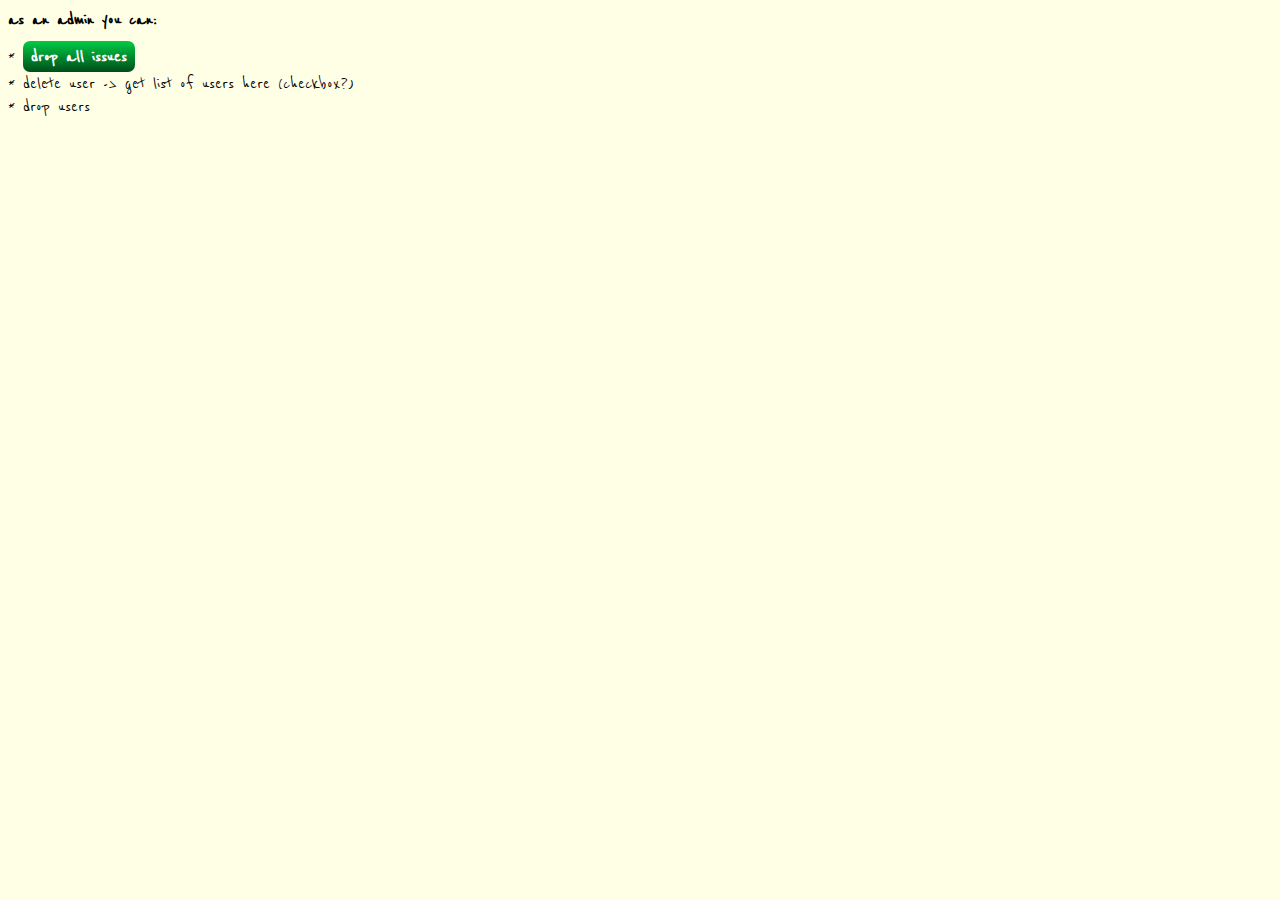
==== tricktrackv2/admin/admin.html @ f2611144 "using admin view. added possibility to delete issues." ====
<html>
	<head>
		<title>Vanilla Tricktrack</title>
		<meta charset="utf-8">
		<link rel="icon" href="../img/icon.png" type="image/x-icon">
		<link rel="stylesheet" href="../css/style.css">
		<link  href="http://fonts.googleapis.com/css?family=Reenie+Beanie:regular" rel="stylesheet" type="text/css">
	</head>
<body>
	<b>as an admin you can:</b><br>
	
	* <button type="button" id="dropissues">drop all issues</button><br>
	* delete user -> get list of users here (checkbox?)<br>
	* drop users
	
	<script>

		window.addEventListener("load", checkAdmin);			
		
		function checkAdmin(){
			var isAdmin = localStorage.getItem("isAdmin");

			if(isAdmin == "false"){
				window.location = "../index.html";
			}
		}
		
		document.getElementById("dropissues").addEventListener("click", dropIssueTable);
		
		function dropIssueTable(){
			var dialog = confirm("Willst du wirklich alle Issues löschen?");

			if (dialog == true){
				var xmlhttp =  new XMLHttpRequest();

				xmlhttp.open("GET", "../php/dropissuetable.php", true);
				xmlhttp.setRequestHeader("Content-type", "application/x-www-form-urlencoded");

				xmlhttp.send();
				console.log("sdsdsd");
				xmlhttp.onreadystatechange = function(){

					if(xmlhttp.readyState === 4 && xmlhttp.status === 200) {
						if(xmlhttp.responseText === true){
							alert("Issues dropped successfully");
						} else {
							alert("ERROR: Something went wrong while dropping issues!");
						}
					}
				}
			}
		}
	</script>
</body>
</html>
---- tricktrackv2/css/style.css ----
* {
	font-family: "Reenie Beanie",Arial,Helvetica Neue,Helvetica,sans-serif;
	font-size: 20px;
}

body {
	background-color: #ffffe5;
}

#logo {
	font-family: "Reenie Beanie";
	font-weight: bold;
	text-shadow: 0px 0px 2px #333, 0px 0px 2px #333;
	font-size: 35pt;
	color: #ccf2ff;
	float: left;
	display: inline;
	width:30%;
	padding-left:20px;
}
nav {
	background-color: #0086b3;
	position: absolute;
	top: 0px;
	right: 0;
	width: 100%;
	//height: 50px;
}

ul > li {
	display: inline;	
}

.navbar {
	margin-top: 15px;
}

a {
	text-decoration: none;
	color: #005f80;
	font-weight: bold;
	font-family: "Reenie Beanie";
	font-size: 22px;
}

.memostyle {
	font-family: "Reenie Beanie";
	color: red;
}

#search {
	margin-left: 80px;
	border-radius: 5px;
	padding:3px;
}

footer {
    background-color:#ffffcc;
    clear:both;
    text-align:center;
    padding:5px;
    position: absolute; 
	bottom: 0;
	width: 100%;
}

.form {
	position:relative;
	margin: 0 auto;
	width: 100%;
	max-width: 500px;
	border-radius: 4px;
	top: 50px;
	background-color: white;
	border: 1px solid #D2D2D7;
	border-radius: 4px;
	padding: 5px 5px;
	margin-top: 20px;
	z-index: 10;
}

#container {
	width: 100%;
	height: 100%;
	position: absolute;
	top: 0;
	left: 0;
	background-color: rgba(0, 0, 0, 0.5);
	display: none;
}

#loginform {
	border: 1px solid #D2D2D7;
	border-radius: 4px;
	padding: 5px 5px;
	margin-top: 20px;
	background-color: #fffff1;
}

input{
	border-radius:4px;
}

.form-row {
	padding:15px;
}

.form-row:nth-child(even) {
	background-color: #ffffcc;
	border-radius: 4px;
}

.form-row label{
	max-width: 150px;
	width: 100%;
	display:inline-block;
/*	float:left;*/
	padding:3px;
	font-weight:bold;	
}

.inputform { max-width: 300px; width:100%;}

.inputform_select {
	max-width: 100px; width:100%
}

input:invalid { box-shadow: none; }

.checkimg {
	max-width:16px;
	width: 100%;
	max-height:16px;
	height:100%;
	margin-left: 20px;
	display:none;
}

button {
	background: #00cc45;
	background-image: linear-gradient(to bottom, #00cc45, #004d1a);
	color: #FFFFFF;
	cursor: pointer;
	border-radius: 7px;
	padding: 4px 8px;
	border-width: 0px;
	margin-top: 10px;
	//border: solid 1px #20538D;
	font-weight: bold;
	clear: both;
}

button:hover { background-color: #248F8F; }
button#reset:hover { background-color: #248F8F; }
button#submit { float: right; }
button.submit { float: right; }

#login, #logout {
	position: absolute; 
	right: 10px;
}

#logout {
	display: none;
}

#admin {
	background-image: linear-gradient(to bottom, #ff8080, #800000);
	display: none;	
}

#add_issue{
	margin-left:150px;
	margin-top:15px;
	display:none;
}

#deleteissue {
	background-image: linear-gradient(to bottom, #ff8080, #800000);
	display: none;
}

#table {
	display:table;
}
.column {
	display: inline-block;
	width:30%;
}

#box{
	width:70px;
	height:70px;
	border:1px solid black;
}

table {
	display:table;
	position: relative;
	top:100px;
	width:90%;
    border-collapse: collapse;
    margin: 0px auto;
}

table, th, td {
   //border: 1px solid black;
}

.th_line {
	border: 0;
	height: 2px;
	background-image: linear-gradient(to right, rgba(0, 0, 0, 0), rgba(0, 57, 77, 0.6), rgba(0, 0, 0, 0));	
}

td {
    vertical-align: top;
    /*needed if no issue is in column!*/
    width: 33%;
}
th {
	padding: 15px;
	font-family: "Reenie Beanie";
	font-size: 25px;
	color: #00394d;
}

.number {
	margin-right:5px;
	font-family: "Reenie Beanie";
	font-size: 25px;	
}

#bin_progress li, #bin_done li, #bin_todo li  {
  text-decoration: none;
  color: #000;
  margin: 20px;
  width: 200px;
  height: 100px;
  //background: #fcfce8;
  padding: 10px;
  display: block;
  -moz-box-shadow:5px 5px 7px rgba(33,33,33,1);
  -webkit-box-shadow: 5px 5px 7px rgba(33,33,33,.7);
  box-shadow: 5px 5px 7px rgba(33,33,33,.7);
  -moz-transition:-moz-transform .15s linear;
  -o-transition:-o-transform .15s linear;
  -webkit-transition:-webkit-transform .15s linear;
}

ul li {
  -webkit-transform:rotate(-4deg);
  -o-transform:rotate(-4deg);
  -moz-transform:rotate(-4deg);
}

ul li:nth-child(even) {
  -o-transform:rotate(2deg);
  -webkit-transform:rotate(2deg);
  -moz-transform:rotate(2deg);
  position:relative;
  top:5px;
}
ul li:nth-child(3n) {
  -o-transform:rotate(-1deg);
  -webkit-transform:rotate(-1deg);
  -moz-transform:rotate(-1deg);
  position:relative;
  top:-5px;
}


#bin_progress li:hover, #bin_done li:hover, #bin_todo li:hover  {
  transform: scale(1.15);
	box-shadow: 5px 5px 7px rgba(33, 33, 33, 0.7);
	z-index:5;
}
/*TEST bins where i can drop the issues*/
#bin, #bin_progress, #bin_done {
  //height: 250px;
  //width: 166px;
  //float: left;
  border: 1px solid #e5ffe5;
  position: relative;
  margin-top: 0;
  cursor:pointer;
}

.high {background: #f9d2d2;}
.medium {background: #fafad1;}
.low {background: #c2f0c2;}

/*TICKETS*/
.issue_outerdiv {
	width:200px;
}

.ticket_uname {
	display:inline-block;
	position:absolute;
	font-family:"Reenie Beanie";
	font-size: 20px;
	right:5px;
	  -o-transform:rotate(16deg);
  -webkit-transform:rotate(16deg);
  -moz-transform:rotate(16deg);
  font-style: italic;
}

.issue_title {
    margin: 0 auto;
 	font-family:"Reenie Beanie"; 
 	font-size: 20px;
 	font-weight: bold;
}

.line_through {
	text-decoration:line-through;
	color: #005F80;
}

/*specials for update issue forms*/
.update_form {
	position:relative;
	margin: 0 auto;
	width: 30em;
	border-radius: 4px;
	top: 50px;
	background-color: white;
	border: 1px solid #D2D2D7;
	border-radius: 4px;
	padding: 5px 5px;
	margin-top: 20px;
	z-index: 10;
}

.form-row-update {
	padding:15px;
}

.form-row-update label{
	max-width: 120px;
	width: 100%;
	display:inline-block;
	padding:3px;
	font-weight:bold;	
}

.updateform_high {
	background-color: #F9D2D2;
}

.updateform_medium {
	background-color: #FAFAD1;
}

.updateform_low {
	background-color: #C2F0C2;
}
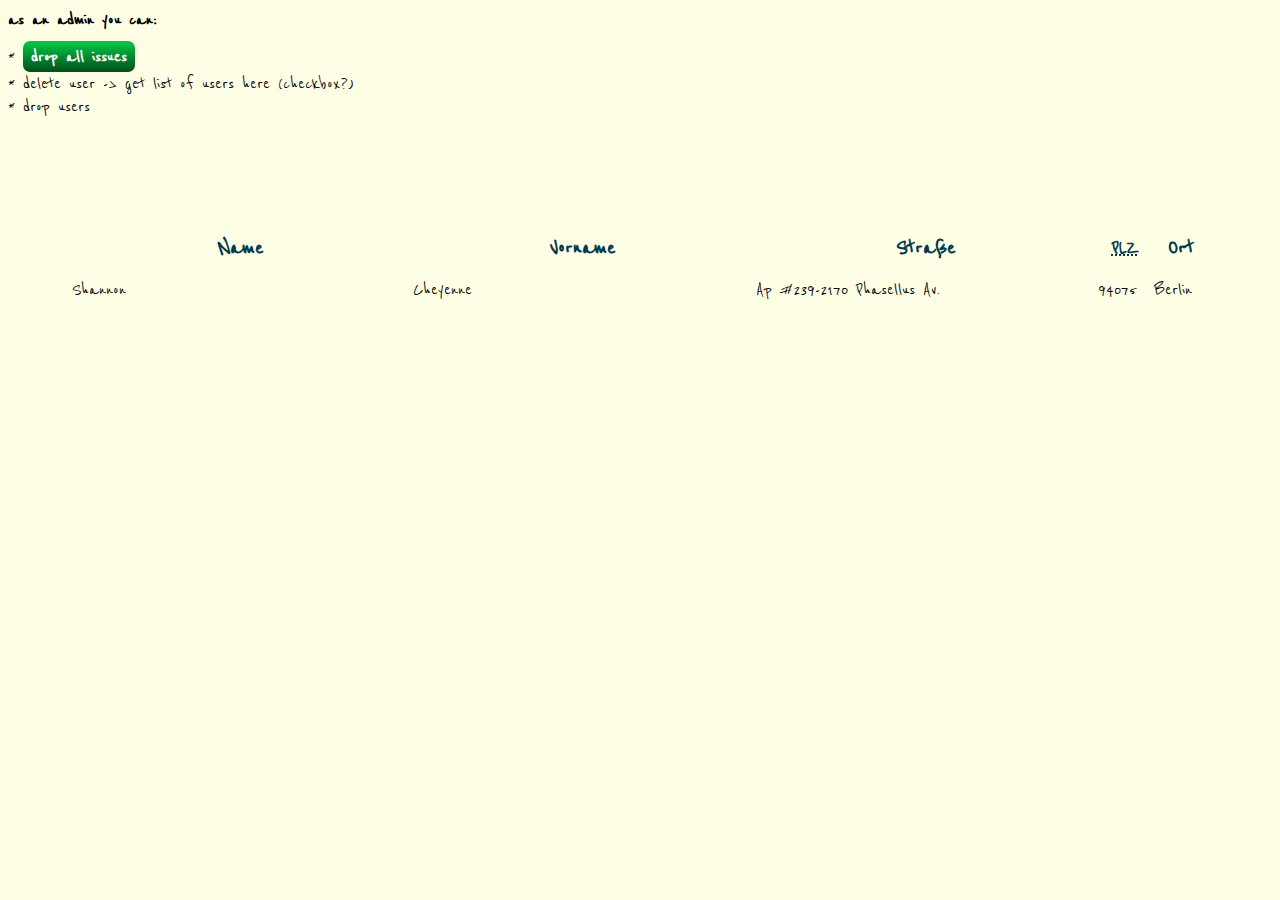
==== commit 95d5ed8b: "worked on responsive design." ====
--- a/tricktrackv2/admin/admin.html
+++ b/tricktrackv2/admin/admin.html
@@ -2,7 +2,7 @@
 	<head>
 		<title>Vanilla Tricktrack</title>
 		<meta charset="utf-8">
-		<link rel="icon" href="../img/icon.png" type="image/x-icon">
+		<link rel="icon" href="../img/favicon.png" type="image/x-icon">
 		<link rel="stylesheet" href="../css/style.css">
 		<link  href="http://fonts.googleapis.com/css?family=Reenie+Beanie:regular" rel="stylesheet" type="text/css">
 	</head>
@@ -12,6 +12,24 @@
 	* <button type="button" id="dropissues">drop all issues</button><br>
 	* delete user -> get list of users here (checkbox?)<br>
 	* drop users
+	<table>
+  <thead>
+	  <tr>
+		  <th scope="col">Name</th>
+		  <th scope="col">Vorname</th>
+		  <th scope="col">Straße</th>
+      <th scope="col"><abbr title="Postleitzahl">PLZ</abbr></th>
+		  <th scope="col">Ort</th>
+	  </tr>
+  </thead>
+<tr>
+	<td data-label="Name">Shannon</td>
+	<td data-label="Vorname">Cheyenne</td>
+	<td data-label="Straße">Ap #239-2170 Phasellus Av.</td>
+	<td data-label="PLZ">94075</td>
+	<td data-label="Ort">Berlin</td>
+</tr>
+</table>	
 	
 	<script>
 
--- a/tricktrackv2/css/style.css
+++ b/tricktrackv2/css/style.css
@@ -32,7 +32,7 @@
 }
 
 .navbar {
-	margin-top: 15px;
+	//margin-top: 15px;
 }
 
 a {
@@ -155,6 +155,11 @@
 button#submit { float: right; }
 button.submit { float: right; }
 
+#add_issue_image {
+	width:16px;
+	height:16px;		
+}
+
 #login, #logout {
 	position: absolute; 
 	right: 10px;
@@ -171,7 +176,6 @@
 
 #add_issue{
 	margin-left:150px;
-	margin-top:15px;
 	display:none;
 }
 
@@ -234,8 +238,9 @@
 #bin_progress li, #bin_done li, #bin_todo li  {
   text-decoration: none;
   color: #000;
-  margin: 20px;
-  width: 200px;
+  margin-top: 20px;
+  width: 100%;
+  max-width: 200px;
   height: 100px;
   //background: #fcfce8;
   padding: 10px;
@@ -286,13 +291,13 @@
   cursor:pointer;
 }
 
-.high {background: #f9d2d2;}
-.medium {background: #fafad1;}
-.low {background: #c2f0c2;}
+.high {background: #f3a5a5;}
+.medium {background: #f7f7ba;}
+.low {background: #adebad;}
 
 /*TICKETS*/
 .issue_outerdiv {
-	width:200px;
+	//width:200px;
 }
 
 .ticket_uname {
@@ -357,3 +362,83 @@
 .updateform_low {
 	background-color: #C2F0C2;
 }
+
+@media screen and (max-width:850px) {	
+	
+	#logo {font-size: 27pt;}
+	#add_issue {margin-left:50px;}
+	
+	button {padding:2px;}
+	
+	#bin_progress li, #bin_done li, #bin_todo li  {
+		width: 100%;
+		max-width: 100px;
+	}
+	a {
+		font-size: 15px;
+	}
+	.issue_title {
+		font-size: 15px;
+	}
+	/*admin button only use on big screen size*/
+	#admin {
+		 visibility: hidden;
+	}
+
+}
+@media screen and (max-width:630px) {	
+	#bin_progress li, #bin_done li, #bin_todo li  {
+		margin-left: -20;
+	}
+}
+@media screen and (max-width:500px) {
+
+	#logo {font-size: 23pt;}
+	
+	#add_issue_image {
+		width:16px;
+		height:16px;		
+	}
+	
+	#add_issue {
+		padding:6px;
+	}
+	#add_issue_text{display:none;}
+
+	button {
+		padding:4px;
+		font-size:19px;
+	}
+	table {
+		width: 100%;
+		top:50px;
+	}
+
+	.number, .table_title{font-size: 15px;}
+
+	#bin_progress li, #bin_done li, #bin_todo li  {
+		width: 100%;
+		max-width: 70px;
+		height: 70px;
+		margin-left: -30;
+	}
+	a {
+		font-size: 12px;
+	}
+	.issue_title {
+		font-size: 12px;
+	}
+	.ticket_uname {
+		font-size: 15px;
+	}
+	/*admin button only use on big screen size*/
+	#admin {
+		 visibility: hidden;
+	}
+	
+	.form {
+		width: 100%;
+		max-width: 300px;
+	}
+
+}
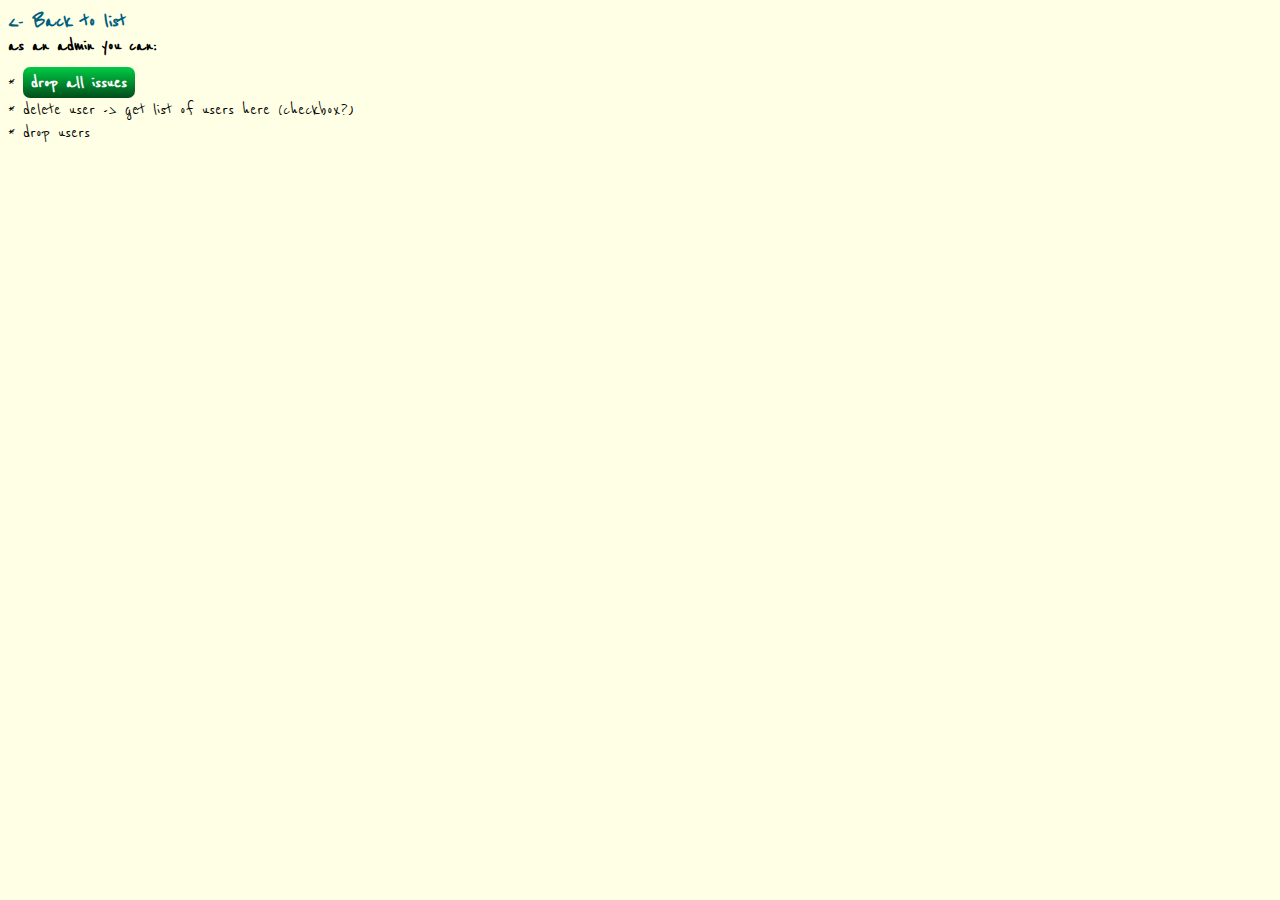
==== commit 85421ceb: "refactoring. added frist steps for touch events." ====
--- a/tricktrackv2/admin/admin.html
+++ b/tricktrackv2/admin/admin.html
@@ -7,29 +7,13 @@
 		<link  href="http://fonts.googleapis.com/css?family=Reenie+Beanie:regular" rel="stylesheet" type="text/css">
 	</head>
 <body>
+	<a href="../index.html"> <- Back to list</a><br>
 	<b>as an admin you can:</b><br>
 	
 	* <button type="button" id="dropissues">drop all issues</button><br>
 	* delete user -> get list of users here (checkbox?)<br>
 	* drop users
-	<table>
-  <thead>
-	  <tr>
-		  <th scope="col">Name</th>
-		  <th scope="col">Vorname</th>
-		  <th scope="col">Straße</th>
-      <th scope="col"><abbr title="Postleitzahl">PLZ</abbr></th>
-		  <th scope="col">Ort</th>
-	  </tr>
-  </thead>
-<tr>
-	<td data-label="Name">Shannon</td>
-	<td data-label="Vorname">Cheyenne</td>
-	<td data-label="Straße">Ap #239-2170 Phasellus Av.</td>
-	<td data-label="PLZ">94075</td>
-	<td data-label="Ort">Berlin</td>
-</tr>
-</table>	
+	
 	
 	<script>
 
@@ -55,11 +39,10 @@
 				xmlhttp.setRequestHeader("Content-type", "application/x-www-form-urlencoded");
 
 				xmlhttp.send();
-				console.log("sdsdsd");
 				xmlhttp.onreadystatechange = function(){
 
 					if(xmlhttp.readyState === 4 && xmlhttp.status === 200) {
-						if(xmlhttp.responseText === true){
+						if(xmlhttp.responseText == "true"){
 							alert("Issues dropped successfully");
 						} else {
 							alert("ERROR: Something went wrong while dropping issues!");
--- a/tricktrackv2/css/style.css
+++ b/tricktrackv2/css/style.css
@@ -2,6 +2,8 @@
 	font-family: "Reenie Beanie",Arial,Helvetica Neue,Helvetica,sans-serif;
 	font-size: 20px;
 }
+
+ .draggable {width:50px;height:50px;position:absolute;background-color:#f00;}
 
 body {
 	background-color: #ffffe5;
@@ -442,3 +444,4 @@
 	}
 
 }
+
